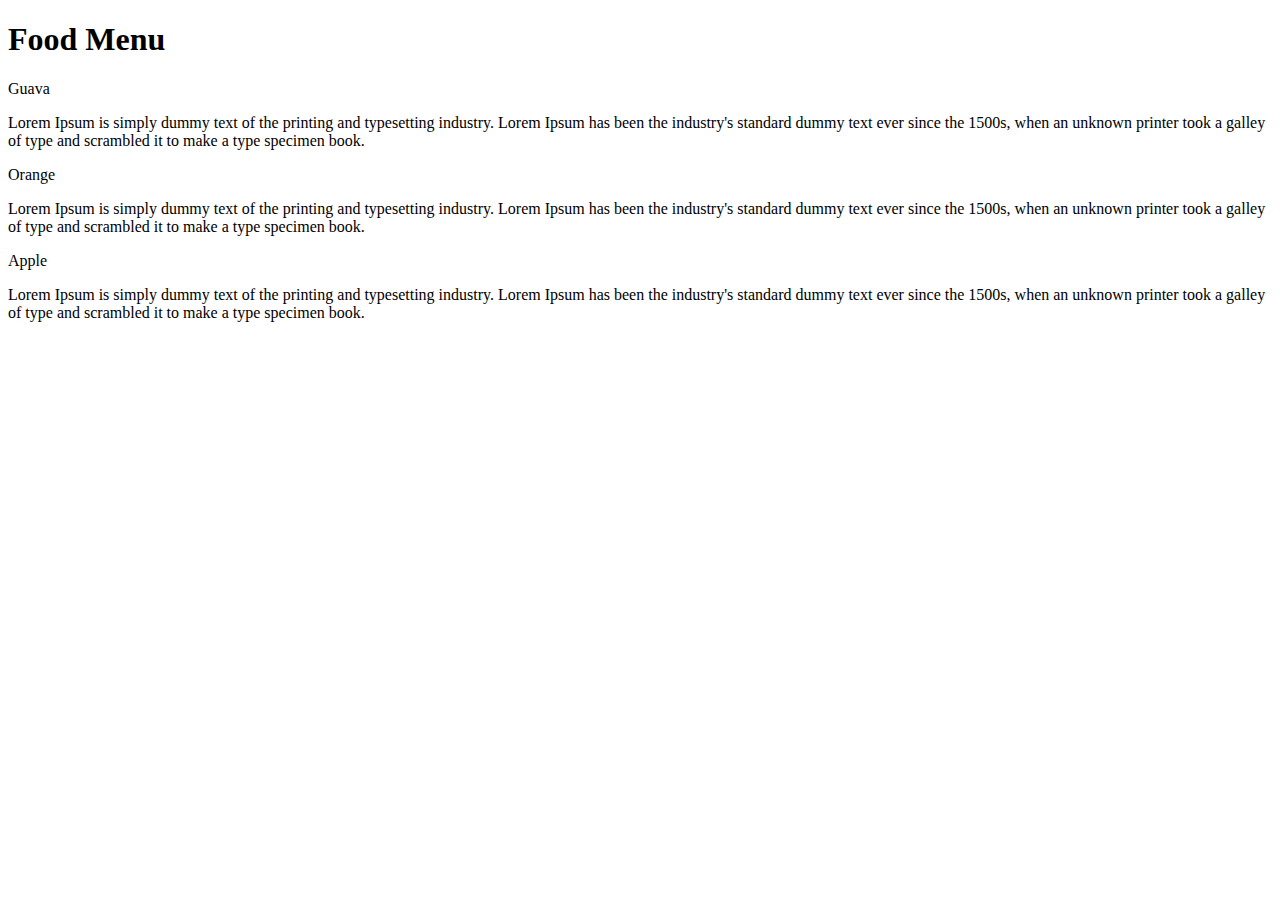
==== index.html @ 3c6d2ad6 "Create index.html" ====
<!DOCTYPE html>
<html>
<head>
<meta charset="utf-8">
<meta name="viewport" content="width=device-width, initial-scale=1">
<title>Practice</title>
<link rel="stylesheet" href="styles.css">
</head>
<body>
<h1>Food Menu</h1>
<div class="row">
	<div class = "desk mob tab1" id = "div1"><div id = "h1"><p id = "p1">Guava</p><p>Lorem Ipsum is simply dummy text of the printing and typesetting industry. Lorem Ipsum has been the industry's standard dummy text ever since the 1500s, when an unknown printer took a galley of type and scrambled it to make a type specimen book.</div></p></div>
	<div class = "desk mob tab1" id = "div2"><div id = "h2"><p id = "p2">Orange</p><p>Lorem Ipsum is simply dummy text of the printing and typesetting industry. Lorem Ipsum has been the industry's standard dummy text ever since the 1500s, when an unknown printer took a galley of type and scrambled it to make a type specimen book.</div></p></div>
	<div class = "desk mob tab2" id = "div3"><div id = "h3"><p id = "p3">Apple</p><p>Lorem Ipsum is simply dummy text of the printing and typesetting industry. Lorem Ipsum has been the industry's standard dummy text ever since the 1500s, when an unknown printer took a galley of type and scrambled it to make a type specimen book.</div></p></div>
</div>
</body>

</html>
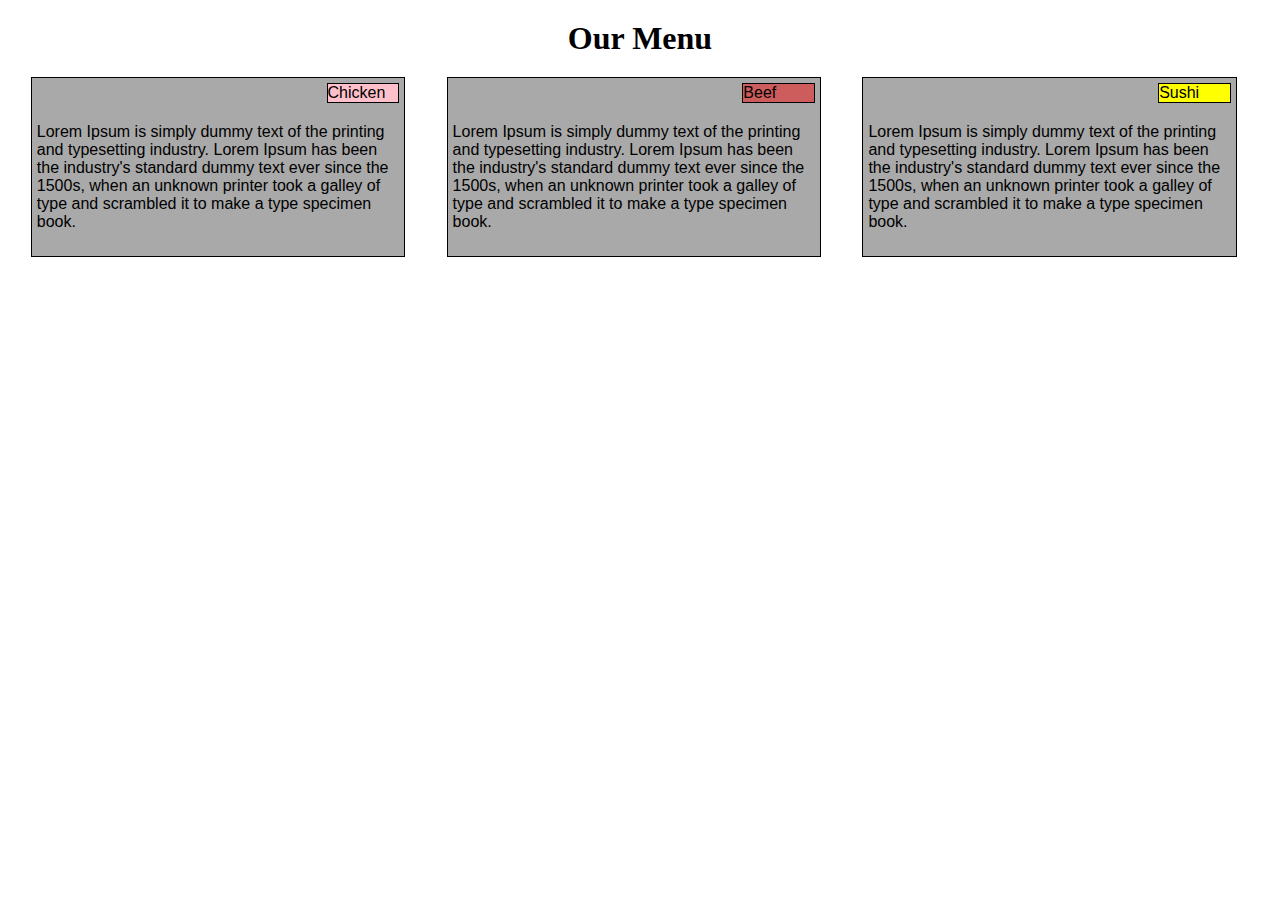
==== commit 8ee00420: "Update index.html" ====
--- a/index.html
+++ b/index.html
@@ -7,11 +7,11 @@
 <link rel="stylesheet" href="styles.css">
 </head>
 <body>
-<h1>Food Menu</h1>
+<h1>Our Menu</h1>
 <div class="row">
-	<div class = "desk mob tab1" id = "div1"><div id = "h1"><p id = "p1">Guava</p><p>Lorem Ipsum is simply dummy text of the printing and typesetting industry. Lorem Ipsum has been the industry's standard dummy text ever since the 1500s, when an unknown printer took a galley of type and scrambled it to make a type specimen book.</div></p></div>
-	<div class = "desk mob tab1" id = "div2"><div id = "h2"><p id = "p2">Orange</p><p>Lorem Ipsum is simply dummy text of the printing and typesetting industry. Lorem Ipsum has been the industry's standard dummy text ever since the 1500s, when an unknown printer took a galley of type and scrambled it to make a type specimen book.</div></p></div>
-	<div class = "desk mob tab2" id = "div3"><div id = "h3"><p id = "p3">Apple</p><p>Lorem Ipsum is simply dummy text of the printing and typesetting industry. Lorem Ipsum has been the industry's standard dummy text ever since the 1500s, when an unknown printer took a galley of type and scrambled it to make a type specimen book.</div></p></div>
+	<div class = "desk mob tab1" id = "div1"><div id = "head1"><p id = "p1">Chicken</p><p id = "c1">Lorem Ipsum is simply dummy text of the printing and typesetting industry. Lorem Ipsum has been the industry's standard dummy text ever since the 1500s, when an unknown printer took a galley of type and scrambled it to make a type specimen book.</div></p></div>
+	<div class = "desk mob tab1" id = "div2"><div id = "head2"><p id = "p2">Beef</p><p id ="c2">Lorem Ipsum is simply dummy text of the printing and typesetting industry. Lorem Ipsum has been the industry's standard dummy text ever since the 1500s, when an unknown printer took a galley of type and scrambled it to make a type specimen book.</div></p></div>
+	<div class = "desk mob tab2" id = "div3"><div id = "head3"><p id = "p3">Sushi</p><p id = "c3">Lorem Ipsum is simply dummy text of the printing and typesetting industry. Lorem Ipsum has been the industry's standard dummy text ever since the 1500s, when an unknown printer took a galley of type and scrambled it to make a type specimen book.</div></p></div>
 </div>
 </body>
 
--- a/styles.css
+++ b/styles.css
@@ -0,0 +1,80 @@
+* {
+  box-sizing: border-box;
+  margin: 0;
+}
+
+h1 {
+  text-align: center;
+  margin:20px;
+}
+
+
+.row{
+        display: flex;
+        padding-left: 10px;
+        padding-right: 10px;
+      }
+       #head1,#head2,#head3{
+  border: 1px solid black;
+  background-color: #A9A9A9;
+  width: 90%;
+  margin-right: auto;	
+  margin-left: auto;	
+  padding: 5px;
+  height: 180px;
+  margin-bottom: 15px;
+  font-family: Helvetica;
+  color: black;
+}
+
+#p1,#p2,#p3{
+	border: 1px solid black;
+	width:20%;
+	position: relative;
+	top: 0px;
+	left: 80%;
+}
+
+#c1,#c2,#c3{
+	margin-top: 20px;	
+}
+
+#p1{
+	background-color: pink;
+}
+
+#p2{
+	background-color: #CD5C5C;
+}
+
+#p3{
+	background-color: yellow;
+}
+@media(min-width: 992px){
+	.desk{
+		float :left;
+		width : 33%;
+	}
+}
+
+@media(min-width: 768px) and (max-width:991px){
+	.tab1{
+		float : left;
+		width : 50%;
+	}
+
+	.tab2{
+		float: left;
+		width: 100%;
+	}
+}
+
+@media(max-width: 767px)
+{
+	.mob{
+		float: left;
+		width: 100%;
+	}
+}
+
+
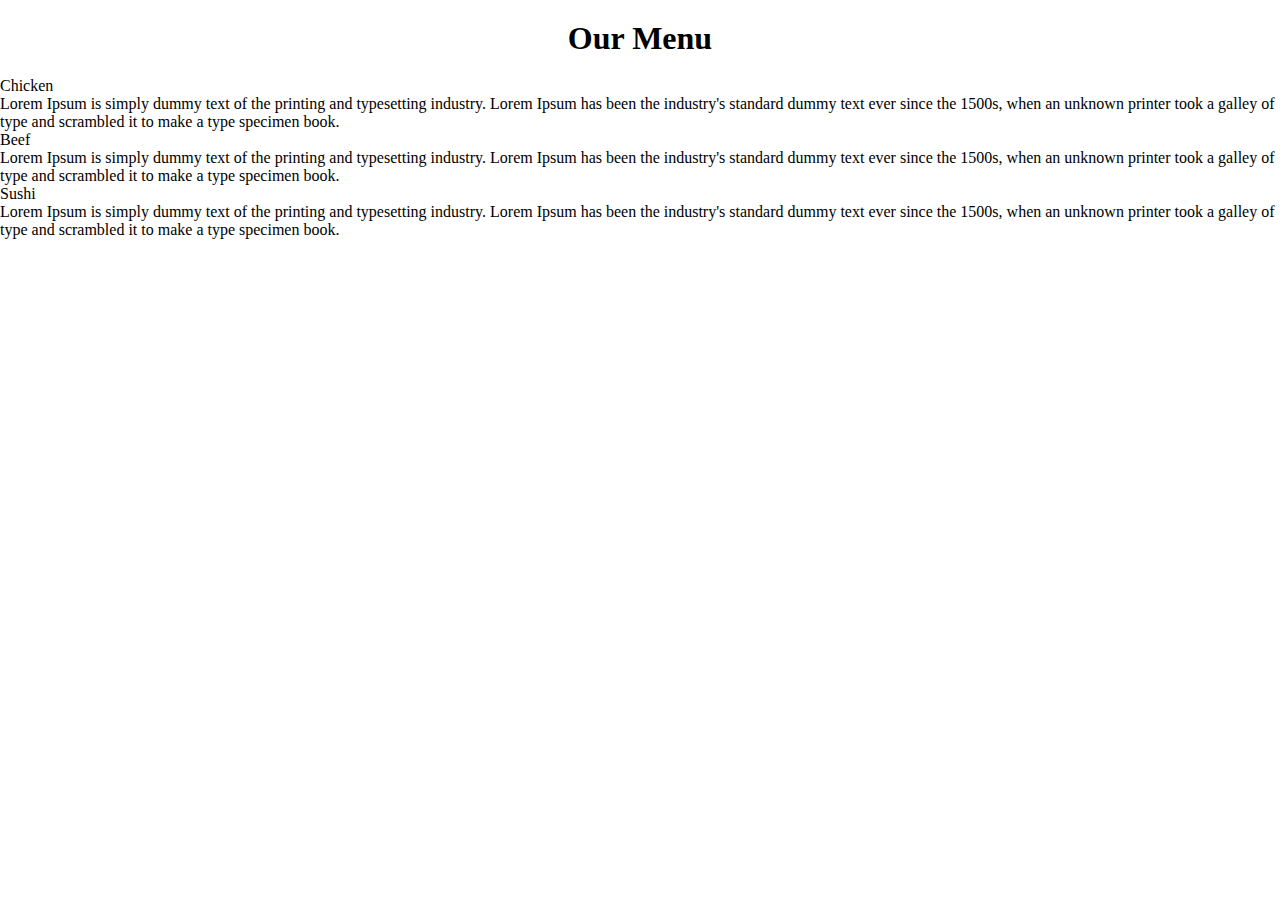
==== commit 295c8740: "Update index.html" ====
--- a/index.html
+++ b/index.html
@@ -8,11 +8,42 @@
 </head>
 <body>
 <h1>Our Menu</h1>
-<div class="row">
-	<div class = "desk mob tab1" id = "div1"><div id = "head1"><p id = "p1">Chicken</p><p id = "c1">Lorem Ipsum is simply dummy text of the printing and typesetting industry. Lorem Ipsum has been the industry's standard dummy text ever since the 1500s, when an unknown printer took a galley of type and scrambled it to make a type specimen book.</div></p></div>
-	<div class = "desk mob tab1" id = "div2"><div id = "head2"><p id = "p2">Beef</p><p id ="c2">Lorem Ipsum is simply dummy text of the printing and typesetting industry. Lorem Ipsum has been the industry's standard dummy text ever since the 1500s, when an unknown printer took a galley of type and scrambled it to make a type specimen book.</div></p></div>
-	<div class = "desk mob tab2" id = "div3"><div id = "head3"><p id = "p3">Sushi</p><p id = "c3">Lorem Ipsum is simply dummy text of the printing and typesetting industry. Lorem Ipsum has been the industry's standard dummy text ever since the 1500s, when an unknown printer took a galley of type and scrambled it to make a type specimen book.</div></p></div>
-</div>
+<section class = "row">
+	
+	<div class = "col-lg-3 col-md-6 col-sm-12">
+		<div>
+			<divh id = "s1">
+				Chicken
+			</divh>
+			<p>
+				Lorem Ipsum is simply dummy text of the printing and typesetting industry. Lorem Ipsum has been the industry's standard dummy text ever since the 1500s, when an unknown printer took a galley of type and scrambled it to make a type specimen book.
+			</p>
+		</div>
+	</div>
+
+	<div class = "col-lg-3 col-md-6 col-sm-12">
+		<div>
+			<divh id = "s2">
+				Beef
+			</divh>
+			<p>
+				Lorem Ipsum is simply dummy text of the printing and typesetting industry. Lorem Ipsum has been the industry's standard dummy text ever since the 1500s, when an unknown printer took a galley of type and scrambled it to make a type specimen book.
+			</p>
+		</div>
+	</div>
+
+	<div class = "col-lg-3 col-md-12 col-sm-12">
+		<div>
+			<divh id = "s3">
+				Sushi
+			</divh>
+			<p>
+				Lorem Ipsum is simply dummy text of the printing and typesetting industry. Lorem Ipsum has been the industry's standard dummy text ever since the 1500s, when an unknown printer took a galley of type and scrambled it to make a type specimen book.
+			</p>
+		</div>
+	</div>
+
+</section>
 </body>
 
 </html>		
--- a/styles.css
+++ b/styles.css
@@ -9,12 +9,8 @@
 }
 
 
-.row{
-        display: flex;
-        padding-left: 10px;
-        padding-right: 10px;
-      }
-       #head1,#head2,#head3{
+
+  #head1,#head2,#head3{
   border: 1px solid black;
   background-color: #A9A9A9;
   width: 90%;
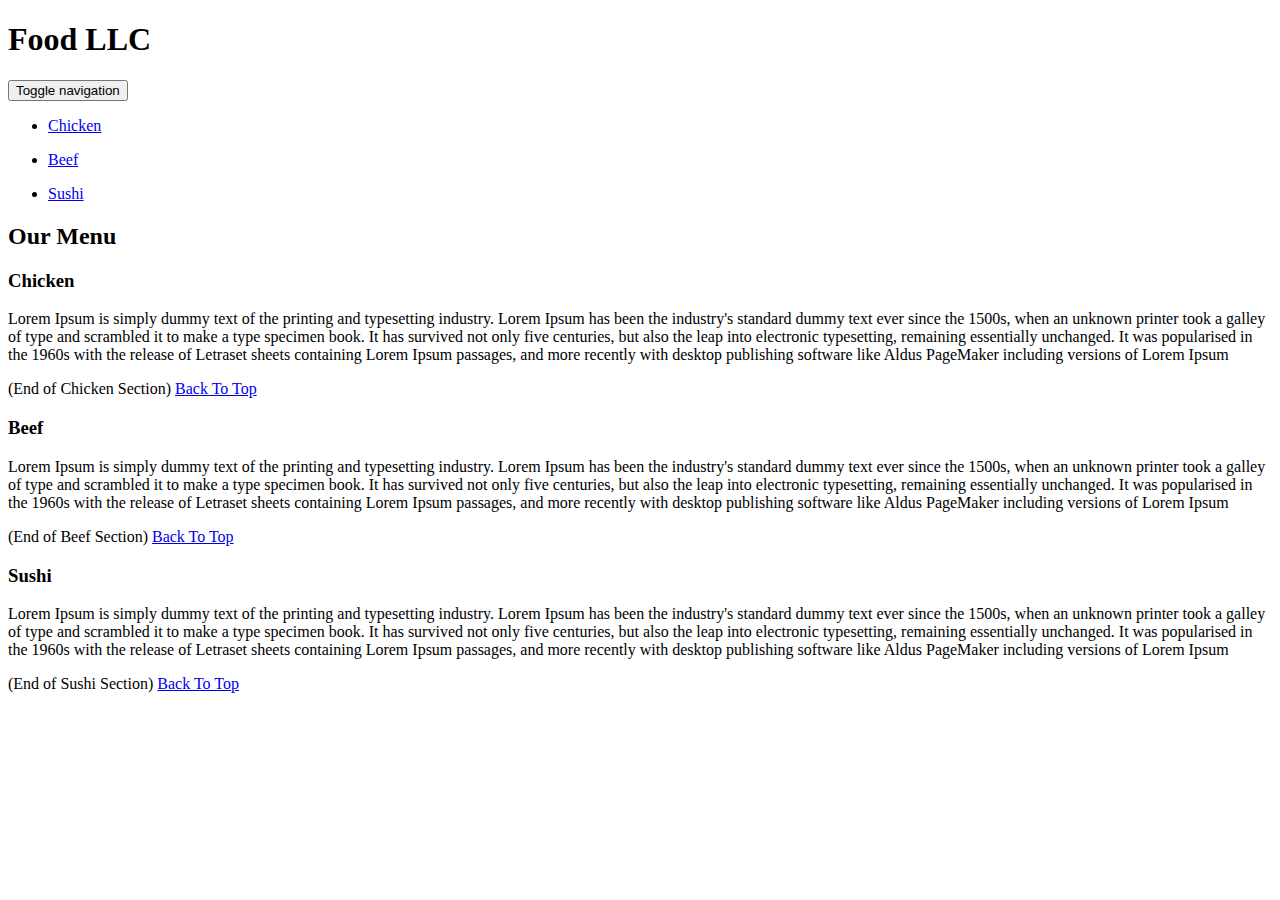
==== commit 93dd3aff: "Add files via upload" ====
--- a/index.html
+++ b/index.html
@@ -1,49 +1,89 @@
-<!DOCTYPE html>
-<html>
-<head>
-<meta charset="utf-8">
-<meta name="viewport" content="width=device-width, initial-scale=1">
-<title>Practice</title>
-<link rel="stylesheet" href="styles.css">
-</head>
-<body>
-<h1>Our Menu</h1>
-<section class = "row">
-	
-	<div class = "col-lg-3 col-md-6 col-sm-12">
-		<div>
-			<divh id = "s1">
-				Chicken
-			</divh>
-			<p>
-				Lorem Ipsum is simply dummy text of the printing and typesetting industry. Lorem Ipsum has been the industry's standard dummy text ever since the 1500s, when an unknown printer took a galley of type and scrambled it to make a type specimen book.
-			</p>
-		</div>
-	</div>
-
-	<div class = "col-lg-3 col-md-6 col-sm-12">
-		<div>
-			<divh id = "s2">
-				Beef
-			</divh>
-			<p>
-				Lorem Ipsum is simply dummy text of the printing and typesetting industry. Lorem Ipsum has been the industry's standard dummy text ever since the 1500s, when an unknown printer took a galley of type and scrambled it to make a type specimen book.
-			</p>
-		</div>
-	</div>
-
-	<div class = "col-lg-3 col-md-12 col-sm-12">
-		<div>
-			<divh id = "s3">
-				Sushi
-			</divh>
-			<p>
-				Lorem Ipsum is simply dummy text of the printing and typesetting industry. Lorem Ipsum has been the industry's standard dummy text ever since the 1500s, when an unknown printer took a galley of type and scrambled it to make a type specimen book.
-			</p>
-		</div>
-	</div>
-
-</section>
-</body>
-
-</html>		
+<!DOCTYPE html>
+<html>
+<head>
+<meta charset="utf-8">
+<meta http-equiv="X-UA-Compatible" content="IE=edge">
+<meta name="viewport" content="width=device-width, initial-scale=1">
+<link rel="stylesheet" href="../css/bootstrap.min.css">
+<link rel="stylesheet" href="../css/styles.css">
+<link href='https://fonts.googleapis.com/css?family=Oxygen:400,300,700' rel='stylesheet' type='text/css'>
+ <link href='https://fonts.googleapis.com/css?family=Lora' rel='stylesheet' type='text/css'>
+</head>
+<body>
+
+	<a name = "top"></a>
+	<header>
+	<nav id  ="nav-header" class="navbar navbar-default">
+  		<div class="container">
+  			<div class="navbar-header">
+	   			<div class="navbar-brand">
+	   				<a ref="index.html"><h1>Food LLC</h1></a>
+	    		</div>
+
+		      	<button type="button" class="navbar-toggle collapsed" data-toggle="collapse" data-target="#collapse-navbar" aria-expanded="false">
+			        <span class="sr-only">Toggle navigation</span>
+			        <span class="icon-bar"></span>
+			        <span class="icon-bar"></span>
+			        <span class="icon-bar"></span>
+			    </button>
+
+			 </div>
+
+	    	 <div class="collapse navbar-collapse " id="collapse-navbar">
+	    	 	 <ul class="nav navbar-nav navbar-right visible-xs ">
+    				<li >
+    					<a href="#"><p>Chicken</p></a>
+    				</li>
+    				<li >
+    					<a href="#"><p>Beef</p></a>
+    				</li>
+    				<li >
+    					<a href="#"><p>Sushi</p></a>
+    				</li>
+    			</ul>
+       		 </div>
+    	</div>	
+
+	</nav>
+	</header>
+
+
+	<h2>Our Menu</h2>
+
+	
+
+	<section id = "tall">
+		<div class="container">	
+		
+		<div class = "col-md-4 col-lg-4 col-sm-6 col-xs-12">
+			<div>
+				<h3 class>Chicken</h3>
+				<p>Lorem Ipsum is simply dummy text of the printing and typesetting industry. Lorem Ipsum has been the industry's standard dummy text ever since the 1500s, when an unknown printer took a galley of type and scrambled it to make a type specimen book. It has survived not only five centuries, but also the leap into electronic typesetting, remaining essentially unchanged. It was popularised in the 1960s with the release of Letraset sheets containing Lorem Ipsum passages, and more recently with desktop publishing software like Aldus PageMaker including versions of Lorem Ipsum <p>(End of Chicken Section)  <a href="#top">Back To Top</a></p></p>
+			
+			</div>
+		</div>	
+
+
+		<div class = "col-md-4 col-lg-4 col-sm-6 col-xs-12">
+			<div>	
+				<h3>Beef</h3>
+				<p>Lorem Ipsum is simply dummy text of the printing and typesetting industry. Lorem Ipsum has been the industry's standard dummy text ever since the 1500s, when an unknown printer took a galley of type and scrambled it to make a type specimen book. It has survived not only five centuries, but also the leap into electronic typesetting, remaining essentially unchanged. It was popularised in the 1960s with the release of Letraset sheets containing Lorem Ipsum passages, and more recently with desktop publishing software like Aldus PageMaker including versions of Lorem Ipsum<p>(End of Beef Section)  <a href="#top">Back To Top</a></p></p>
+			</div>	
+		</div>
+
+		<div class = "col-md-4 col-lg-4 col-sm-12 col-xs-12">
+			<div>	
+				<h3>Sushi</h3>
+				<p>Lorem Ipsum is simply dummy text of the printing and typesetting industry. Lorem Ipsum has been the industry's standard dummy text ever since the 1500s, when an unknown printer took a galley of type and scrambled it to make a type specimen book. It has survived not only five centuries, but also the leap into electronic typesetting, remaining essentially unchanged. It was popularised in the 1960s with the release of Letraset sheets containing Lorem Ipsum passages, and more recently with desktop publishing software like Aldus PageMaker including versions of Lorem Ipsum<p>(End of Sushi Section)  <a href="#top">Back To Top</a></p></p>
+			</div>	
+		</div>
+
+		</div>
+	</section>
+
+<script src="../js/jquery-2.1.4.min.js"></script>
+<script src="../js/bootstrap.min.js"></script>
+<script src="../js/script.js"></script>
+
+</body>
+</html>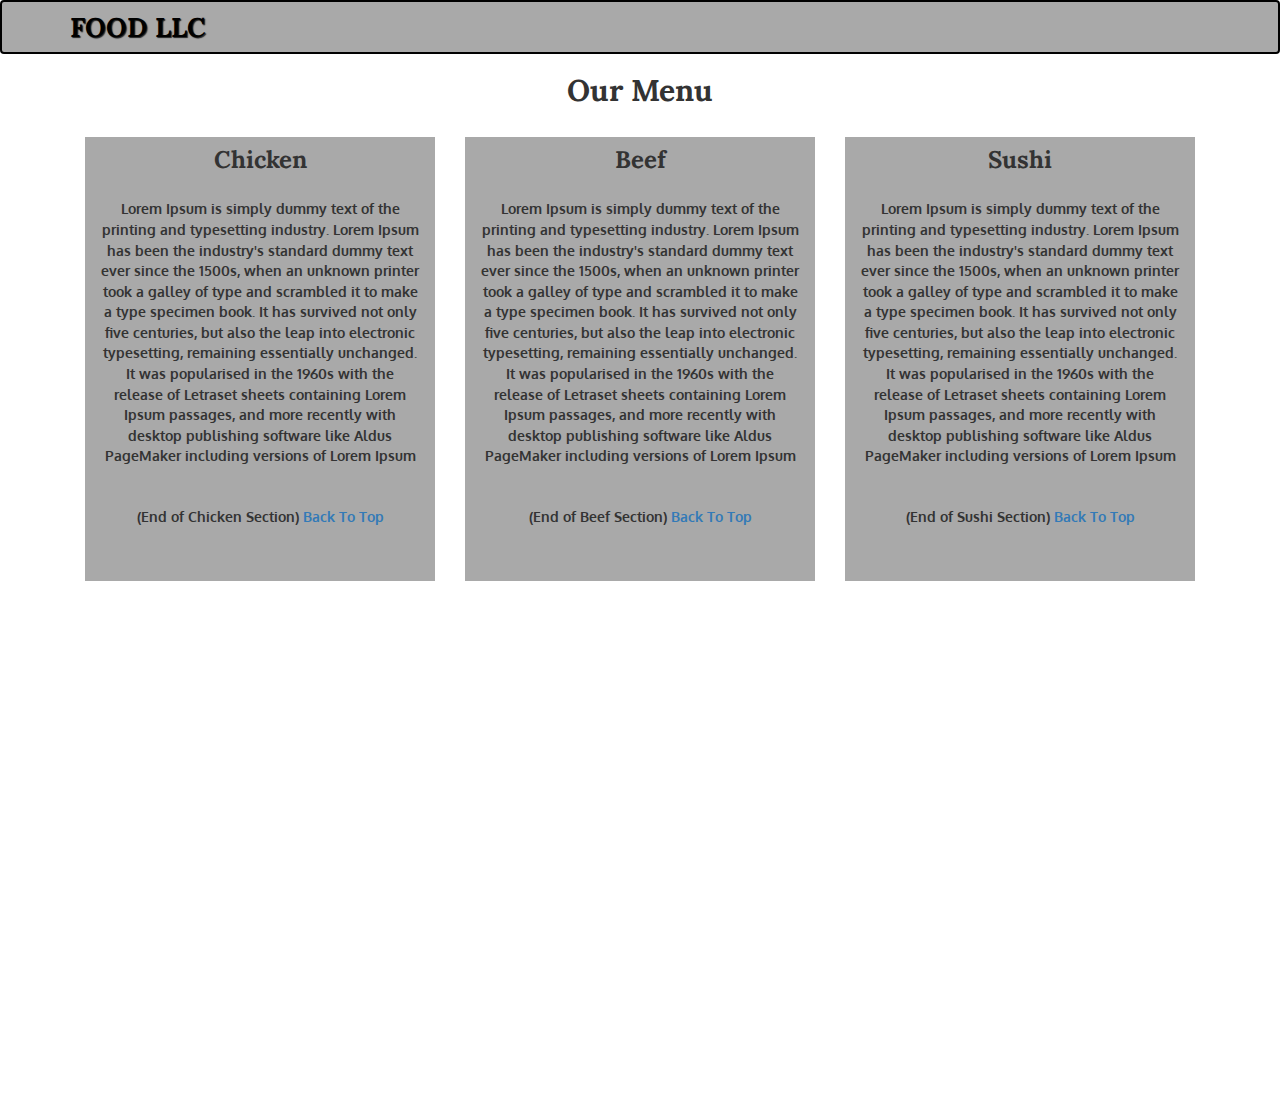
==== commit 51d03d00: "Update index.html" ====
--- a/index.html
+++ b/index.html
@@ -4,8 +4,8 @@
 <meta charset="utf-8">
 <meta http-equiv="X-UA-Compatible" content="IE=edge">
 <meta name="viewport" content="width=device-width, initial-scale=1">
-<link rel="stylesheet" href="../css/bootstrap.min.css">
-<link rel="stylesheet" href="../css/styles.css">
+<link rel="stylesheet" href="bootstrap.min.css">
+<link rel="stylesheet" href="styles.css">
 <link href='https://fonts.googleapis.com/css?family=Oxygen:400,300,700' rel='stylesheet' type='text/css'>
  <link href='https://fonts.googleapis.com/css?family=Lora' rel='stylesheet' type='text/css'>
 </head>
@@ -81,9 +81,9 @@
 		</div>
 	</section>
 
-<script src="../js/jquery-2.1.4.min.js"></script>
-<script src="../js/bootstrap.min.js"></script>
-<script src="../js/script.js"></script>
+<script src="jquery-2.1.4.min.js"></script>
+<script src="bootstrap.min.js"></script>
+<script src="script.js"></script>
 
 </body>
-</html>+</html>
--- a/styles.css
+++ b/styles.css
@@ -0,0 +1,79 @@
+body{
+
+	font-size: 16px;
+	font-family: 'Oxygen', sans-serif;
+	font-weight: bold;	
+}
+
+
+#nav-header{
+	background-color: #A9A9A9;
+	color: black;
+	border: 2px solid black;
+}	
+
+.navbar-brand{
+
+	margin-left: 10px;
+}
+.navbar-brand a:hover, .navbar-brand a:focus {
+  text-decoration: none;
+}
+.navbar-brand h1{
+	font-family: 'Lora', serif;
+	color: black;
+	font-size: 1.5em;
+	text-transform: uppercase;
+	font-weight: bold;
+	text-shadow: 1px 1px 1px #222;
+	margin-top: 0;
+	margin-bottom: 0;
+	line-height: .75;
+	padding: 0;
+}
+
+#collapse-navbar ul{
+	font-family: 'Lora', serif;
+	margin: 0;
+	margin-left: -15px;
+	margin-right: -15px;	
+	background-color: white;
+	text-align: center;
+	border-top:2px solid black	;
+}
+#collapse-navbar a{
+	
+	border: 2px solid black;
+	border-top: 0;	
+	color: black;
+}
+
+h2{
+	text-align: center;
+	font-family: 'Lora', serif;
+	font-weight: bold;
+}
+
+
+#tall{
+	height: 1000px;
+}
+
+#tall > div > div > div{
+	background-color: #A9A9A9;
+}
+
+#tall h3{
+	text-align: center;
+	font-weight: bold;
+	font-family: 'Lora', serif;
+	padding-top: 10px;
+}
+
+#tall p{
+	padding: 15px;
+	font-size: 0.9em;
+	text-align: center;
+	font-weight: 1.5em;
+}
+
